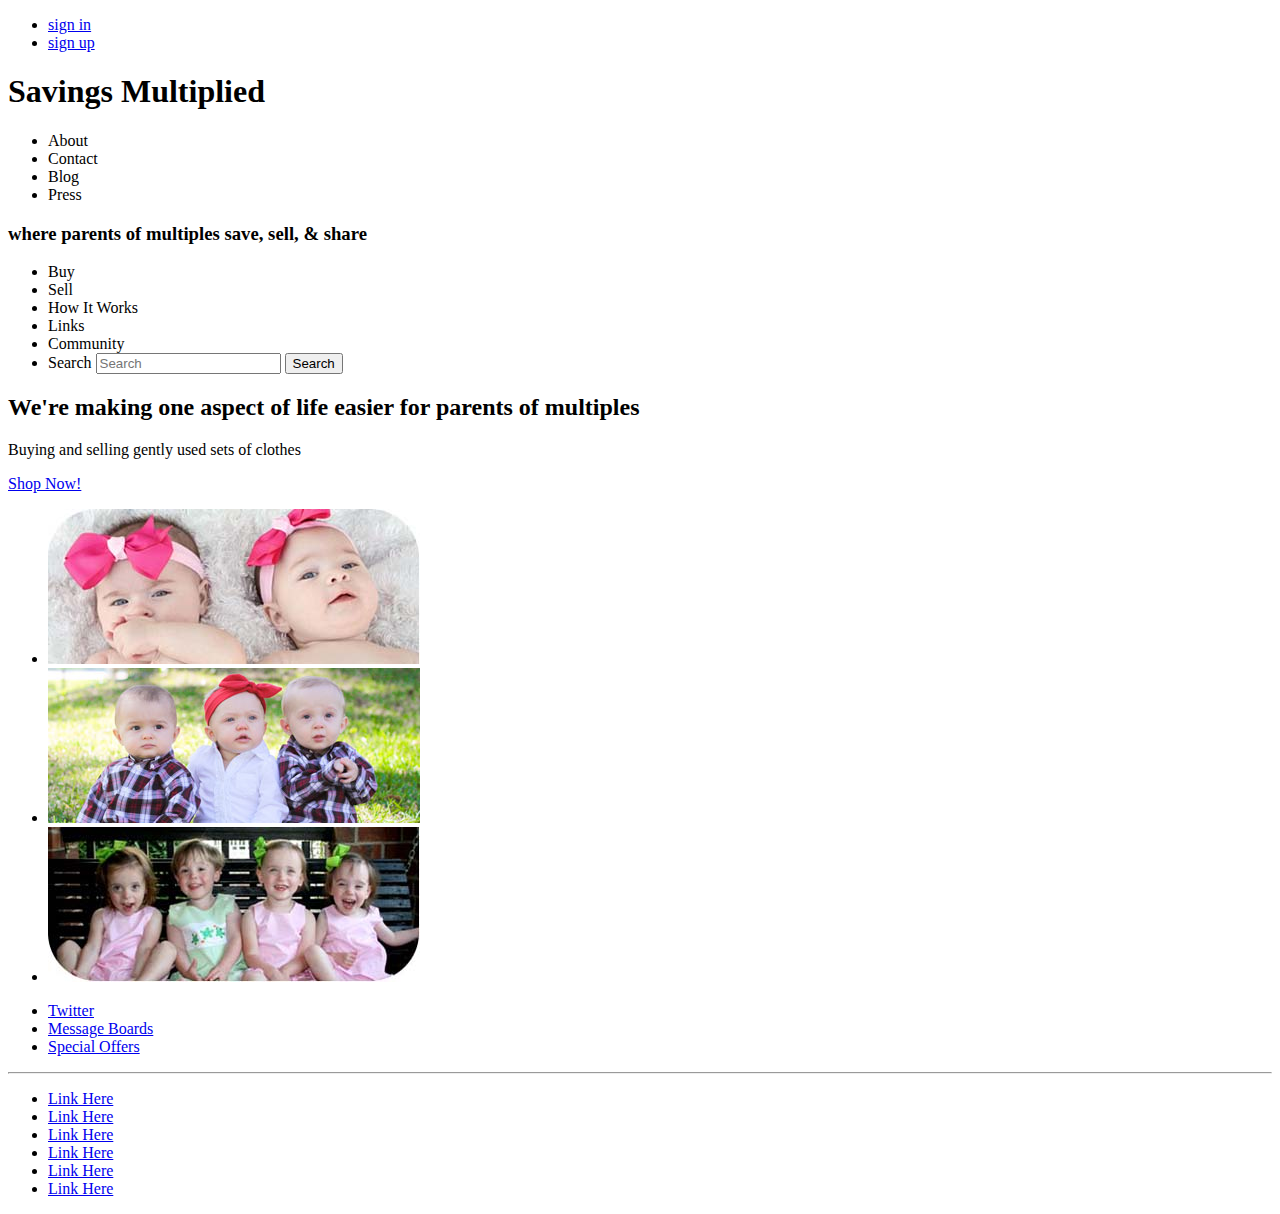
==== index.html @ c4b742c2 "Initial content and styling for Sonda's Savings Multiplied project." ====
<!DOCTYPE html>
<html>
<head>
	<title> Sonda's SavingsMultiplied</title>
	<a href="index.html">
	<link rel="stylesheet" type="text/normalize.css" href="styles/normalize.css">
	<link rel="stylesheet" type="text/main.css" href="styles/main.css">
	<link href='http://fonts.googleapis.com/css?family=Oswald:700|Montserrat:400,700' rel='stylesheet' type='text/css'>

</head>



<body>
	<header>

		<nav>
				<ul>
					<li><a href="#">sign in</a></li>
					<li><a href="#">sign up</a></li>
				</ul>
		</nav>

	<section id="top">
		<h1>Savings Multiplied</h1>
		<nav>
			<ul>
				<li>About</li>
				<li>Contact</li>
				<li>Blog</li>
				<li>Press</li>
			</ul>
	</nav>
	
	<h3>where parents of multiples save, sell, &amp; share</h3>
</section>
	
	<nav id="main">
		<ul>
			<li>Buy</li>
			<li>Sell</li>
			<li>How It Works</li>
			<li> Links </li>
			<li>Community</li>
			<li>
				<form action="#" method="GET">
					<label=Search>Search </label><input type="text" placeholder="Search">
					<input type="submit" value="Search"/>
				</form>
			</li>
		</ul>
	</nav>								
</header>

<section id="content">
	<div id="text">
		<h2>We're making one aspect of life easier for parents of multiples</h2>
		<p>Buying and selling gently used sets of clothes</p>
		<a href="#">Shop Now!</a>
	</div>
	
   <div id="pictures">
	<ul>
		<li><img src="img/twins.jpg" alt=""></li>
		<li><img src="img/triplets.jpg" alt=""></li>
		<li><img src="img/quads.jpg" alt=""></li>
	</ul>
	</div>
	
	<div="bottom">
	<ul>
		<li><a href= "https://www.facebook.com/savingsmultiplied>Facebook</a></li>
		<li><a href= "https://twitter.com/SavingsMultipld">Twitter</a></li>
		<li><a href= "#">Message Boards</a></li>
		<li><a href="#">Special Offers</a></li>
	</ul>
	</div>
		
</section>

<footer>
	<hr>
	<ul>
		<li><a href="#"> Link Here</a></li>
		<li><a href="#"> Link Here</a></li>
		<li><a href="#"> Link Here</a></li>
		<li><a href="#"> Link Here</a></li>
		<li><a href="#"> Link Here</a></li>
		<li><a href="#"> Link Here</a></li>
</ul>

</footer>
---- styles/main.css ----
/** BODY AND SECTION**/
body {
	background-color: #69C4CC;
	font-family: 'Oswald'; sans-serif;
	
	}


section {
	background-color: #FFF;
	margin:0 10em;
	padding: 0 0;
	}


/** HEADER**/
header { 
	background-color: #CFEFEE;
	padding-top: 1em;
	}

header ul {
	float: right;
	list-style-type: none;
	padding-left: 10px;
	}
	
header h1, h2, h3, h4, h5, h6 {
		margin: 0;
	}

header ul li {
	display: inline-block;
	}

h3 {
	color: #69C4CC;
}
	
nav#main {
	background-color: #F3CECD
	}

nav#main ul{
	float: none;
	padding: .5em;
	margin: 0;
	text-align: center;
	}

nav#main ul li{
	padding: 0 2em 0 2em;
	color: purple;
	}

/** CONTENT**/

section#content {
	height: 700px;
	}

section#content ul {
	list-style: none;
	}

div#text h2 {
	color: green;
	}

div#text p{
	color: #69C4CC;
	}



div#pictures {
	float: right;
	max-width: 100%;
	}



/** FOOTER**/

footer ul {
	float: none;
	padding: .5em;
	margin: 0;
	text-align: left;
	}

footer ul li{
	list-style: none;
	float: left;
	padding: 0 2em 0 2em;
	}
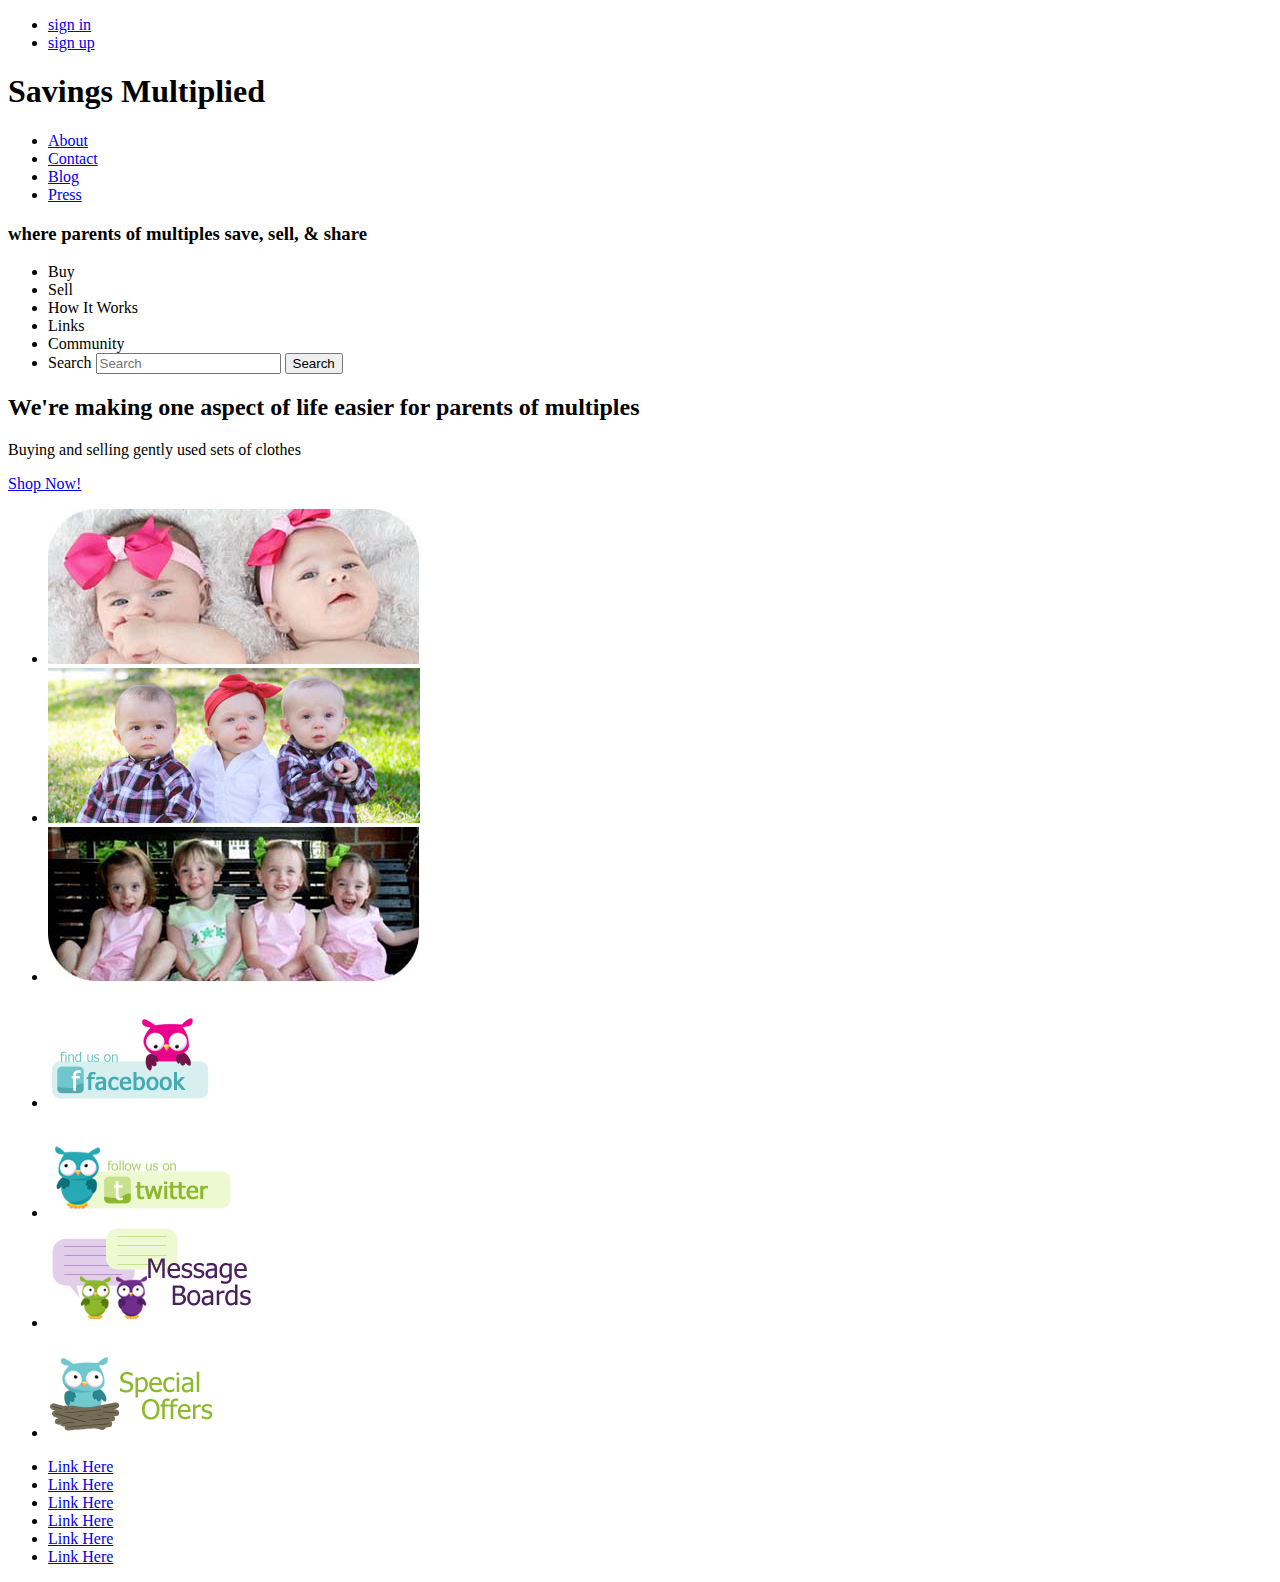
==== commit 8fec5ad6: "Added small screen phone layout modifications and social media callouts" ====
--- a/index.html
+++ b/index.html
@@ -6,6 +6,8 @@
 	<link rel="stylesheet" type="text/normalize.css" href="styles/normalize.css">
 	<link rel="stylesheet" type="text/main.css" href="styles/main.css">
 	<link href='http://fonts.googleapis.com/css?family=Oswald:700|Montserrat:400,700' rel='stylesheet' type='text/css'>
+	<meta content="width=device-width, initial-scale=1.0" name="viewport" />
+   <meta charset="utf-8" />
 
 </head>
 
@@ -14,21 +16,21 @@
 <body>
 	<header>
 
-		<nav>
+		<nav id="authentication">
 				<ul>
 					<li><a href="#">sign in</a></li>
 					<li><a href="#">sign up</a></li>
 				</ul>
 		</nav>
 
-	<section id="top">
+		<section>
 		<h1>Savings Multiplied</h1>
 		<nav>
 			<ul>
-				<li>About</li>
-				<li>Contact</li>
-				<li>Blog</li>
-				<li>Press</li>
+				<li><a href='#'> About</a></li>
+				<li><a href='#'> Contact</a></li>
+				<li><a href='#'> Blog</a></li>
+				<li><a href='#'> Press</a></li>
 			</ul>
 	</nav>
 	
@@ -52,34 +54,29 @@
 	</nav>								
 </header>
 
-<section id="content">
-	<div id="text">
+<section>
+	<div class="left_column">
 		<h2>We're making one aspect of life easier for parents of multiples</h2>
 		<p>Buying and selling gently used sets of clothes</p>
 		<a href="#">Shop Now!</a>
 	</div>
 	
-   <div id="pictures">
-	<ul>
+
+	<ul id="children", class="right_column">
 		<li><img src="img/twins.jpg" alt=""></li>
 		<li><img src="img/triplets.jpg" alt=""></li>
 		<li><img src="img/quads.jpg" alt=""></li>
 	</ul>
-	</div>
 	
-	<div="bottom">
-	<ul>
-		<li><a href= "https://www.facebook.com/savingsmultiplied>Facebook</a></li>
-		<li><a href= "https://twitter.com/SavingsMultipld">Twitter</a></li>
-		<li><a href= "#">Message Boards</a></li>
-		<li><a href="#">Special Offers</a></li>
-	</ul>
-	</div>
-		
+	<ul id="social">
+		<li><a href="www.facebook.com"><img src= "img/facebook_callout.png" alt="Like us on Facebook"></li>
+		<li><a href="www.facebook.com"><img src= "img/twitter_callout.png" alt="Follow us on Twitter"></li>
+		<li><a href="www.facebook.com"><img src= "img/message_board_callout.png" alt="Message Boards"></li>
+		<li><a href="www.facebook.com"><img src="img/special_offers_callout.png" alt="Special Offers>"></li>
+	</ul>		
 </section>
 
 <footer>
-	<hr>
 	<ul>
 		<li><a href="#"> Link Here</a></li>
 		<li><a href="#"> Link Here</a></li>
@@ -88,5 +85,7 @@
 		<li><a href="#"> Link Here</a></li>
 		<li><a href="#"> Link Here</a></li>
 </ul>
+</footer>
 
-</footer>
+</body>
+</html>--- a/styles/main.css
+++ b/styles/main.css
@@ -1,100 +1,124 @@
-/** BODY AND SECTION**/
+/*********************************** COLORS ****************************************/
+
+h1, h2, h3, h4, h5, h6 { margin: 0; }
+body { background-color: #69C4CC; }
+header { background-color: #CFEFEE; }
+nav#main { background-color: #F3CECD; }
+section { background-color: #FFFFFF; }
+
+/*********************************** FONTS ****************************************/
 body {
-	background-color: #69C4CC;
 	font-family: 'Oswald'; sans-serif;
-	
 	}
 
+/* Basic Global Styles */
 
-section {
-	background-color: #FFF;
-	margin:0 10em;
-	padding: 0 0;
+nav ul  {
+  list-style-type: none;
+}
+nav ul li {
+  display: inline-block;
+}
+
+footer ul {
+	list-style-type: none;
 	}
 
-
-/** HEADER**/
-header { 
-	background-color: #CFEFEE;
-	padding-top: 1em;
-	}
-
-header ul {
-	float: right;
-	list-style-type: none;
-	padding-left: 10px;
-	}
-	
-header h1, h2, h3, h4, h5, h6 {
-		margin: 0;
-	}
-
-header ul li {
-	display: inline-block;
-	}
-
-h3 {
-	color: #69C4CC;
-}
-	
-nav#main {
-	background-color: #F3CECD
-	}
-
-nav#main ul{
-	float: none;
-	padding: .5em;
-	margin: 0;
-	text-align: center;
-	}
-
-nav#main ul li{
-	padding: 0 2em 0 2em;
-	color: purple;
-	}
-
-/** CONTENT**/
-
-section#content {
-	height: 700px;
-	}
-
-section#content ul {
-	list-style: none;
-	}
-
-div#text h2 {
-	color: green;
-	}
-
-div#text p{
-	color: #69C4CC;
+footer li {
+	font-size: 12px;
 	}
 
 
 
-div#pictures {
-	float: right;
-	max-width: 100%;
+/***********************************  DESKTOP LAYOUT****************************************/
+
+header {
+  padding-top: 1em;
+  text-align: right;
+}
+header nav#authentication {
+  float: right;
+}
+header h1 {
+  float: left;
+}
+
+body > section, header > section, nav#authentication, footer {
+  margin: 0 5em;
+  clear: right;
+}
+
+nav#main {
+  text-align: center;
+}
+nav#main {
+  padding: 0.5em;
+}
+nav#main ul {
+  margin: 0;
+}
+
+body > section {
+  padding: 1em;
+}
+
+section {
+  clear: both;
+}
+
+.left_column, .right_column {
+  width: 50%;
+  float: left;
+}
+
+ul#children {
+  list-style-type: none;
+  margin: 0;
+  padding: 0;
+}
+ul#children *{
+  max-width: 100%;
+}
+
+ul#social {
+  list-style-type: none;
+  padding: 0;
+  clear: both;
+}
+
+ul#social li {
+  display: inline-block;
+  margin-right: 5%;
+}
+ul#social img {
+  max-width: 100%;
+}
+
+ul#social li:nth-child(4n) {
+  margin-right: 0;
+  clear: left;
+}
+
+footer li {
+	text-align: center;
+	float: left;
+	margin-right: 2em;
+	
 	}
+footer {
+	display: inline-block;
+	}
+	
+/*************************************ADDITIONAL MODIFICATIONS FOR SMALL SCREEN LAYOUT ****************************************/
 
-
-
-/** FOOTER**/
-
-footer ul {
-	float: none;
-	padding: .5em;
-	margin: 0;
-	text-align: left;
+@media screen and (max-width: 700px) {
+	body > section, header > section, nav#authentication, footer {
+				margin: 0 2em;
 	}
-
-footer ul li{
-	list-style: none;
-	float: left;
-	padding: 0 2em 0 2em;
-	}
-
+	ul#children {
+			display: none;
+	}	
+}
 	
 
 
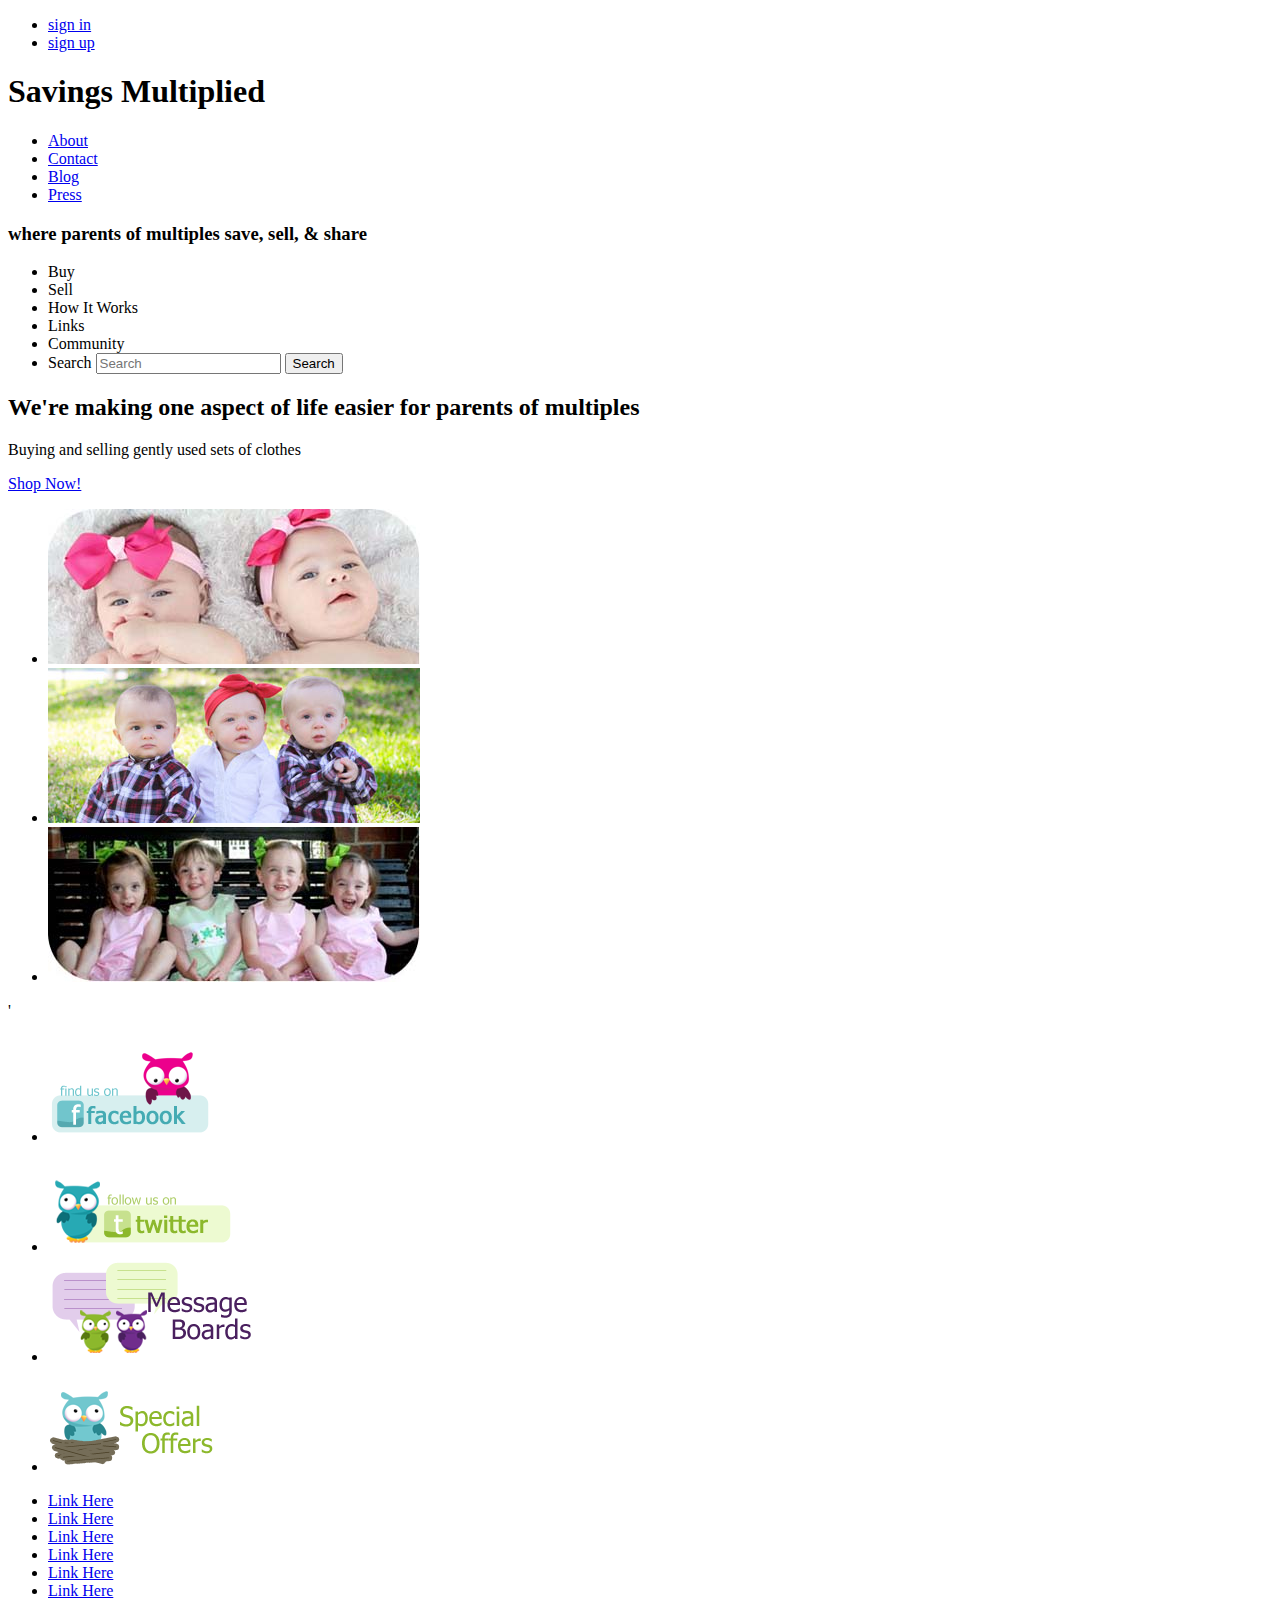
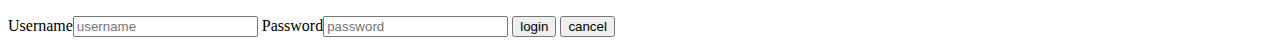
==== commit a7ca5692: "Added Login menu when signing in" ====
--- a/index.html
+++ b/index.html
@@ -1,4 +1,5 @@
 <!DOCTYPE html>
+<!----------HEAD AND PAGE INFO-------------------------------->
 <html>
 <head>
 	<title> Sonda's SavingsMultiplied</title>
@@ -14,11 +15,13 @@
 
 
 <body>
+
+<!---------------HEADER AND NAVIGATION BARS---------------->
 	<header>
 
 		<nav id="authentication">
 				<ul>
-					<li><a href="#">sign in</a></li>
+					<li><a href="#" onclick=show(loginModal)>sign in</a></li>
 					<li><a href="#">sign up</a></li>
 				</ul>
 		</nav>
@@ -54,6 +57,7 @@
 	</nav>								
 </header>
 
+<!-------------------------CONTENT-------------------------------------->
 <section>
 	<div class="left_column">
 		<h2>We're making one aspect of life easier for parents of multiples</h2>
@@ -67,15 +71,16 @@
 		<li><img src="img/triplets.jpg" alt=""></li>
 		<li><img src="img/quads.jpg" alt=""></li>
 	</ul>
-	
+'<!-------------------------SOCIAL MEDIA LINKS----------------->	
 	<ul id="social">
-		<li><a href="www.facebook.com"><img src= "img/facebook_callout.png" alt="Like us on Facebook"></li>
+		<li><a href="www.facebook.com" ><img src= "img/facebook_callout.png" alt="Like us on Facebook"></li>
 		<li><a href="www.facebook.com"><img src= "img/twitter_callout.png" alt="Follow us on Twitter"></li>
 		<li><a href="www.facebook.com"><img src= "img/message_board_callout.png" alt="Message Boards"></li>
 		<li><a href="www.facebook.com"><img src="img/special_offers_callout.png" alt="Special Offers>"></li>
 	</ul>		
 </section>
 
+<!-------------------------FOOTER--------------------------->
 <footer>
 	<ul>
 		<li><a href="#"> Link Here</a></li>
@@ -87,5 +92,36 @@
 </ul>
 </footer>
 
+<!-------------------------LOGIN INFO--------------------->
+<div class="login-modal">
+	<div class ="lightbox"></div>
+	<div class="login-form">
+	<form>
+		<label>Username</label><input type="text" placeholder="username">
+		<label>Password</label><input type="password" placeholder="password">
+		<input type="submit" value="login">
+		<input type="button" value="cancel" onclick=hide(loginModal)>
+	</form>
+	</div>
+</div>
 </body>
+
+<script>
+	function hide(element) {
+		element.style.display = "none";
+		}
+		
+	function show(element) {
+		element.style.display = "block";
+		}
+	
+	var loginModal = document.querySelector('.login-modal');
+	var lightbox = document.querySelector('.lightbox');
+	
+	lightbox.addEventListener('click', function(){
+		hide(loginModal);
+		});
+	
+</script>
+
 </html>--- a/styles/main.css
+++ b/styles/main.css
@@ -119,7 +119,40 @@
 			display: none;
 	}	
 }
+
+/*************************************LOGIN BOX****************************************/
+
+div.login-modal {
+	display: none;  /*makes the login menu not appear when you first go the page*/
+	}
+
+.lightbox {
+	background: black;
+	position: fixed;   /*the window becomes the parent for the height and width*/
+	top: 0;				/*the lightbox starts from the top*/
+	height: 100%;		/*the height and width means it is taking up the whole page*/
+	width: 100%;
+	opacity: .5; 		/*you can still see a bit of the background homepage but its greyed out*/
+	}
+
+div.login-form {
+	border: 2px solid pink;
+	width: 200px;
+	text-align: center;
+	background: #69C4CC;
 	
+	margin: 150px 0 0 -150px;
+	position: absolute;
+	top: 0%;
+	left: 50%;
+
+	}
+
+
+
+
+
+
 
 
 	
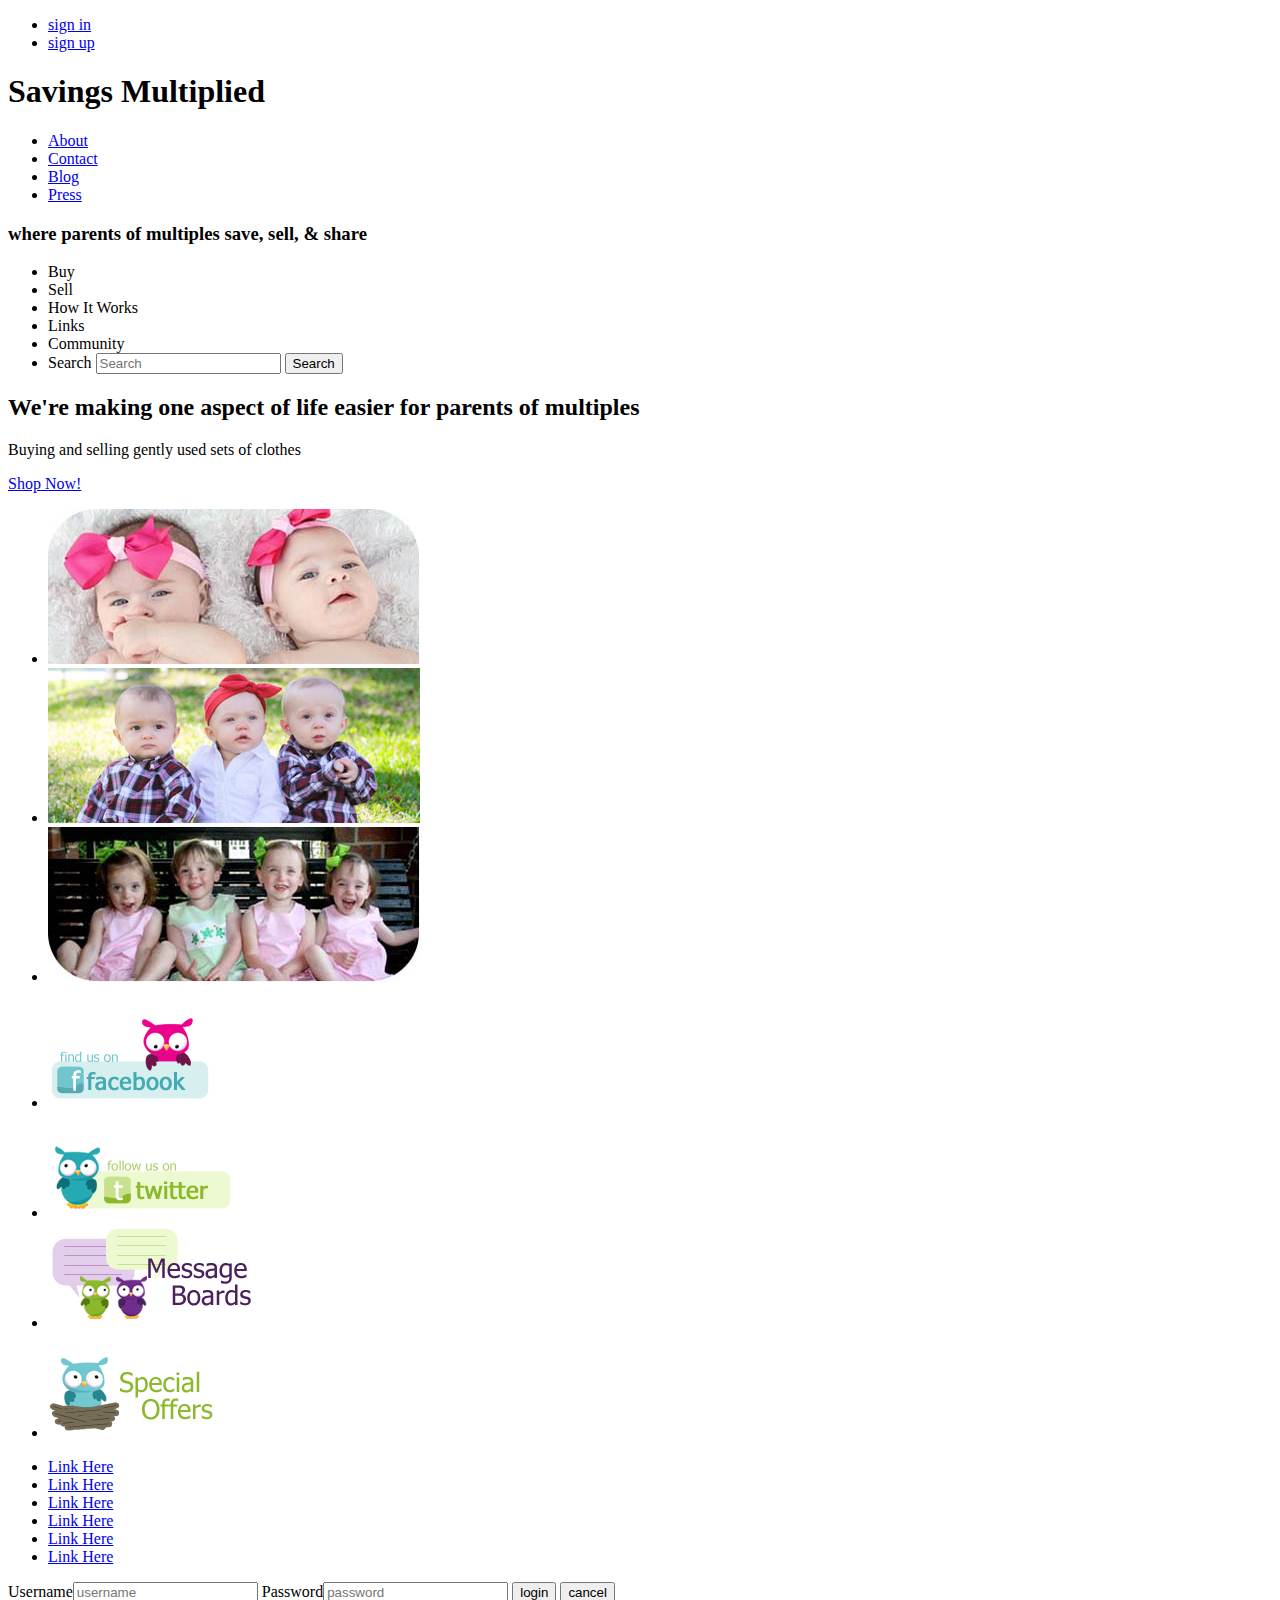
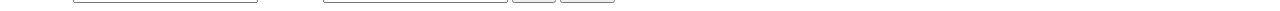
==== commit d5a972fe: "Updated login menu upon authentication" ====
--- a/index.html
+++ b/index.html
@@ -1,5 +1,5 @@
 <!DOCTYPE html>
-<!----------HEAD AND PAGE INFO-------------------------------->
+<!----------HEAD AND PAGE INFO--------------------------->
 <html>
 <head>
 	<title> Sonda's SavingsMultiplied</title>
@@ -16,12 +16,12 @@
 
 <body>
 
-<!---------------HEADER AND NAVIGATION BARS---------------->
+<!-------------HEADER AND NAVIGATION BARS---------------->
 	<header>
 
 		<nav id="authentication">
 				<ul>
-					<li><a href="#" onclick=show(loginModal)>sign in</a></li>
+					<li id="signin"><a href="#">sign in</a></li>
 					<li><a href="#">sign up</a></li>
 				</ul>
 		</nav>
@@ -56,8 +56,7 @@
 		</ul>
 	</nav>								
 </header>
-
-<!-------------------------CONTENT-------------------------------------->
+<!-------------------------CONTENT-------->
 <section>
 	<div class="left_column">
 		<h2>We're making one aspect of life easier for parents of multiples</h2>
@@ -71,16 +70,16 @@
 		<li><img src="img/triplets.jpg" alt=""></li>
 		<li><img src="img/quads.jpg" alt=""></li>
 	</ul>
-'<!-------------------------SOCIAL MEDIA LINKS----------------->	
+<!-------------------------SOCIAL MEDIA LINKS----------------->	
 	<ul id="social">
-		<li><a href="www.facebook.com" ><img src= "img/facebook_callout.png" alt="Like us on Facebook"></li>
-		<li><a href="www.facebook.com"><img src= "img/twitter_callout.png" alt="Follow us on Twitter"></li>
-		<li><a href="www.facebook.com"><img src= "img/message_board_callout.png" alt="Message Boards"></li>
-		<li><a href="www.facebook.com"><img src="img/special_offers_callout.png" alt="Special Offers>"></li>
+		<li><a href="www.facebook.com" ><img src= "img/facebook_callout.png" alt="Like us on Facebook"></a></li>
+		<li><a href="www.facebook.com"><img src= "img/twitter_callout.png" alt="Follow us on Twitter"></a></li>
+		<li><a href="www.facebook.com"><img src= "img/message_board_callout.png" alt="Message Boards"></a></li>
+		<li><a href="www.facebook.com"><img src="img/special_offers_callout.png" alt="Special Offers>"></a></li>
 	</ul>		
 </section>
 
-<!-------------------------FOOTER--------------------------->
+<!-------------------------FOOTER------------------------->
 <footer>
 	<ul>
 		<li><a href="#"> Link Here</a></li>
@@ -100,7 +99,7 @@
 		<label>Username</label><input type="text" placeholder="username">
 		<label>Password</label><input type="password" placeholder="password">
 		<input type="submit" value="login">
-		<input type="button" value="cancel" onclick=hide(loginModal)>
+		<input type="button" value="cancel" class="cancel">
 	</form>
 	</div>
 </div>
@@ -117,11 +116,22 @@
 	
 	var loginModal = document.querySelector('.login-modal');
 	var lightbox = document.querySelector('.lightbox');
+	var cancel = document.querySelector('.cancel');
+	var signin = document.querySelector('#signin');
 	
 	lightbox.addEventListener('click', function(){
 		hide(loginModal);
 		});
 	
+	cancel.addEventListener('click', function() {
+		hide(loginModal);
+		});
+		
+	signin.addEventListener('click', function() {
+		show(loginModal);
+		});
+	
+	
 </script>
 
-</html>+</html>
--- a/styles/main.css
+++ b/styles/main.css
@@ -5,8 +5,14 @@
 header { background-color: #CFEFEE; }
 nav#main { background-color: #F3CECD; }
 section { background-color: #FFFFFF; }
+/*About Button: 75CBD1
+/*Contact Button: 8CB72C
+Blog button: 702C8E
+Press Button: EB008C
+Shop Now: EB008C*/
 
-/*********************************** FONTS ****************************************/
+
+/***************** FONTS ***************************/
 body {
 	font-family: 'Oswald'; sans-serif;
 	}
@@ -30,7 +36,7 @@
 
 
 
-/***********************************  DESKTOP LAYOUT****************************************/
+/*************  DESKTOP LAYOUT**************/
 
 header {
   padding-top: 1em;
@@ -109,7 +115,7 @@
 	display: inline-block;
 	}
 	
-/*************************************ADDITIONAL MODIFICATIONS FOR SMALL SCREEN LAYOUT ****************************************/
+/************ADDITIONAL MODIFICATIONS FOR SMALL SCREEN LAYOUT ****************************************/
 
 @media screen and (max-width: 700px) {
 	body > section, header > section, nav#authentication, footer {
@@ -120,7 +126,7 @@
 	}	
 }
 
-/*************************************LOGIN BOX****************************************/
+/*****************LOGIN BOX**********************/
 
 div.login-modal {
 	display: none;  /*makes the login menu not appear when you first go the page*/
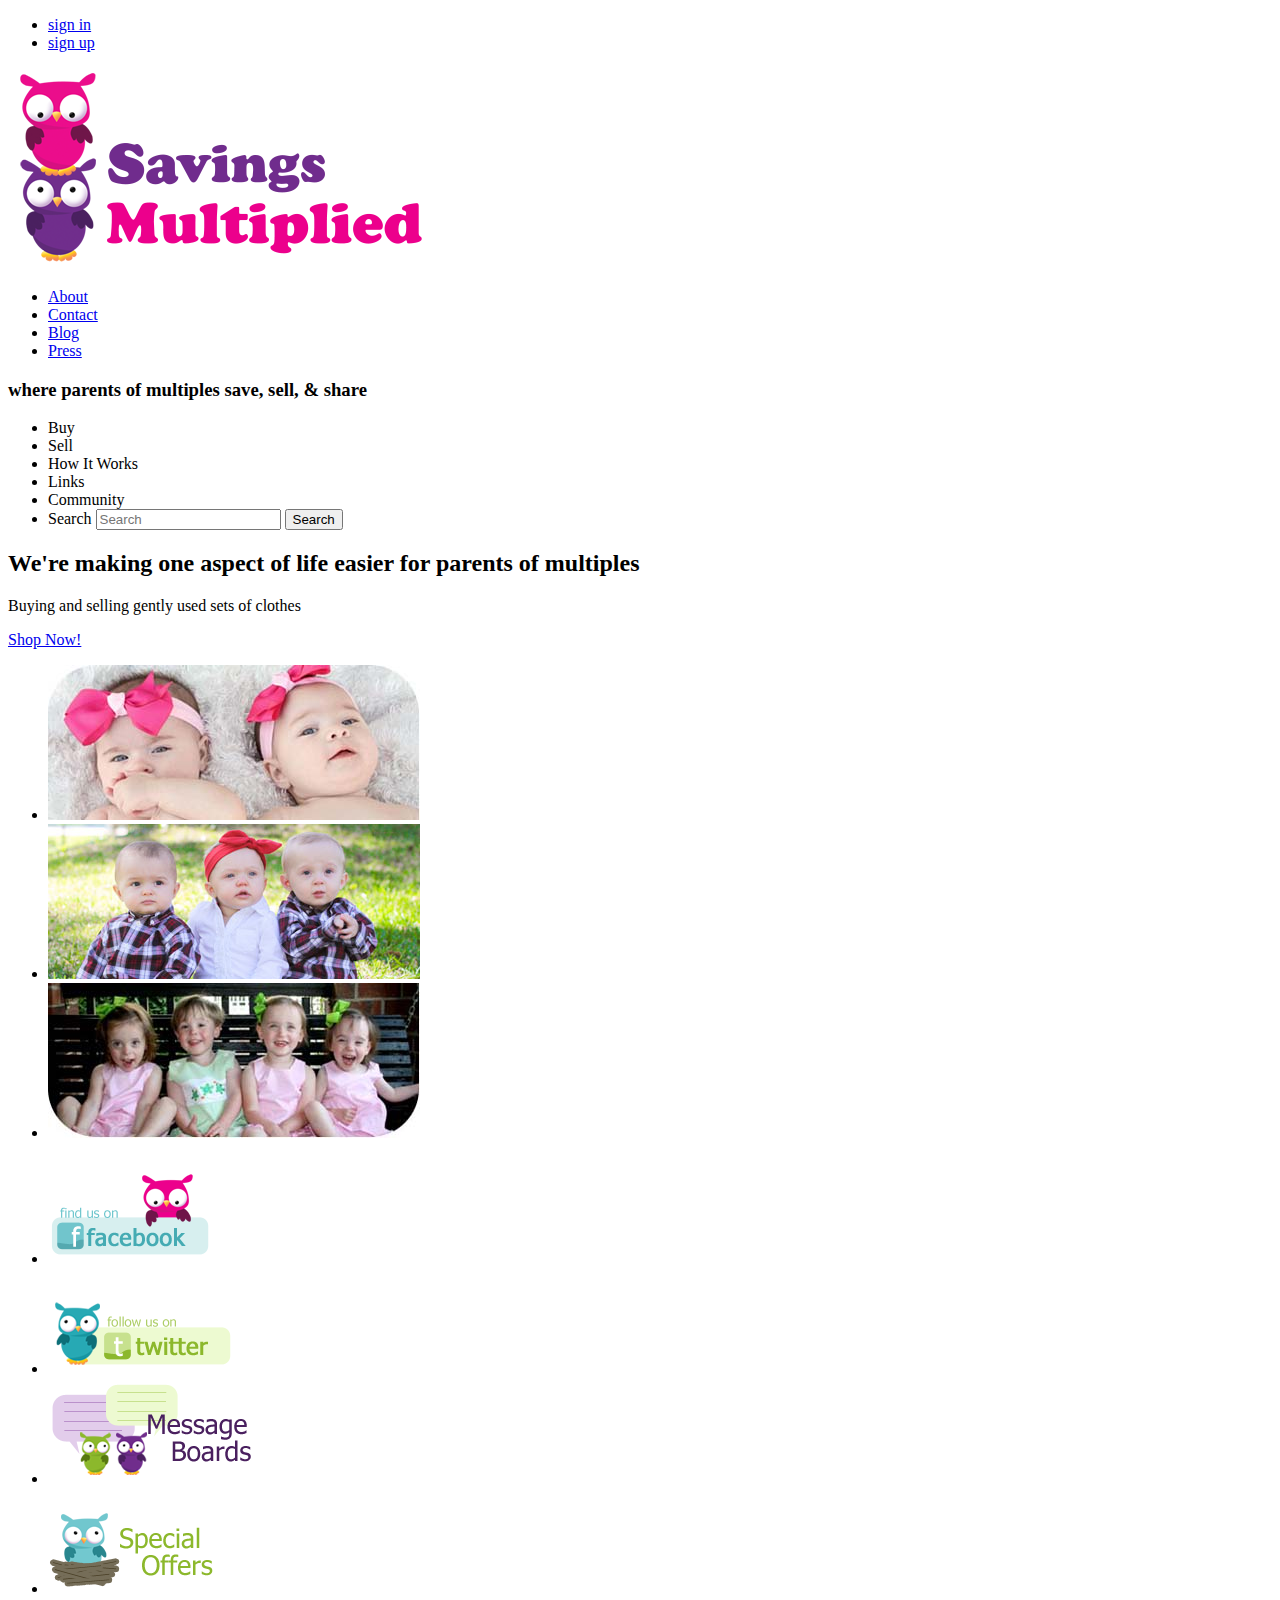
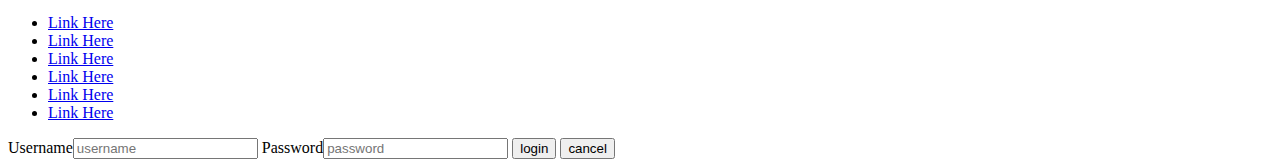
==== commit e3cea4e4: "Added seperate javascript file to add login authentication menu" ====
--- a/index.html
+++ b/index.html
@@ -27,13 +27,13 @@
 		</nav>
 
 		<section>
-		<h1>Savings Multiplied</h1>
+		<img src=img/savings-multiplied-logo.png alt="Savings Multiplied" id="logo">
 		<nav>
-			<ul>
-				<li><a href='#'> About</a></li>
-				<li><a href='#'> Contact</a></li>
-				<li><a href='#'> Blog</a></li>
-				<li><a href='#'> Press</a></li>
+			<ul class="TopButtons">
+				<li><a href='#' id="AboutButton"> About</a></li>
+				<li><a href='#' id="ContactButton"> Contact</a></li>
+				<li><a href='#' id="BlogButton"> Blog</a></li>
+				<li><a href='#' id="PressButton"> Press</a></li>
 			</ul>
 	</nav>
 	
@@ -92,7 +92,7 @@
 </footer>
 
 <!-------------------------LOGIN INFO--------------------->
-<div class="login-modal">
+<div class="login-modal hidden">
 	<div class ="lightbox"></div>
 	<div class="login-form">
 	<form>
@@ -105,33 +105,6 @@
 </div>
 </body>
 
-<script>
-	function hide(element) {
-		element.style.display = "none";
-		}
-		
-	function show(element) {
-		element.style.display = "block";
-		}
-	
-	var loginModal = document.querySelector('.login-modal');
-	var lightbox = document.querySelector('.lightbox');
-	var cancel = document.querySelector('.cancel');
-	var signin = document.querySelector('#signin');
-	
-	lightbox.addEventListener('click', function(){
-		hide(loginModal);
-		});
-	
-	cancel.addEventListener('click', function() {
-		hide(loginModal);
-		});
-		
-	signin.addEventListener('click', function() {
-		show(loginModal);
-		});
-	
-	
-</script>
+<script src="scripts/main.js"></script>
 
-</html>
+</html>--- a/styles/main.css
+++ b/styles/main.css
@@ -38,9 +38,11 @@
 
 /*************  DESKTOP LAYOUT**************/
 
+#logo {
+	float: left;
+	}
 header {
   padding-top: 1em;
-  text-align: right;
 }
 header nav#authentication {
   float: right;
@@ -48,6 +50,39 @@
 header h1 {
   float: left;
 }
+
+#AboutButton{
+	border-radius:28px;
+	padding: 8px 31px;
+	background: #75CBD1;
+	color: white;
+	text-decoration: none;
+	}
+
+#ContactButton{
+	border-radius:28px;
+	padding: 8px 31px;
+	background: #8CB72C;
+	color: white;
+	text-decoration: none;
+	}
+
+
+#BlogButton{
+	border-radius:28px;
+	padding: 8px 31px;
+	background: #702C8E;
+	color: white;
+	text-decoration: none;
+	}
+
+#PressButton{
+	border-radius:28px;
+	padding: 8px 31px;
+	background: #EB008C;
+	color: white;
+	text-decoration: none;
+	}
 
 body > section, header > section, nav#authentication, footer {
   margin: 0 5em;
@@ -128,9 +163,12 @@
 
 /*****************LOGIN BOX**********************/
 
-div.login-modal {
-	display: none;  /*makes the login menu not appear when you first go the page*/
+/*div.login-modal { 
+	display: none;  
 	}
+	makes the login menu not appear when you first go the page, 
+	but not needed since property is mimicked in JS using .hidden regex
+*/
 
 .lightbox {
 	background: black;
@@ -154,11 +192,6 @@
 
 	}
 
-
-
-
-
-
-
-
-	
+.hidden {
+display: none;
+}